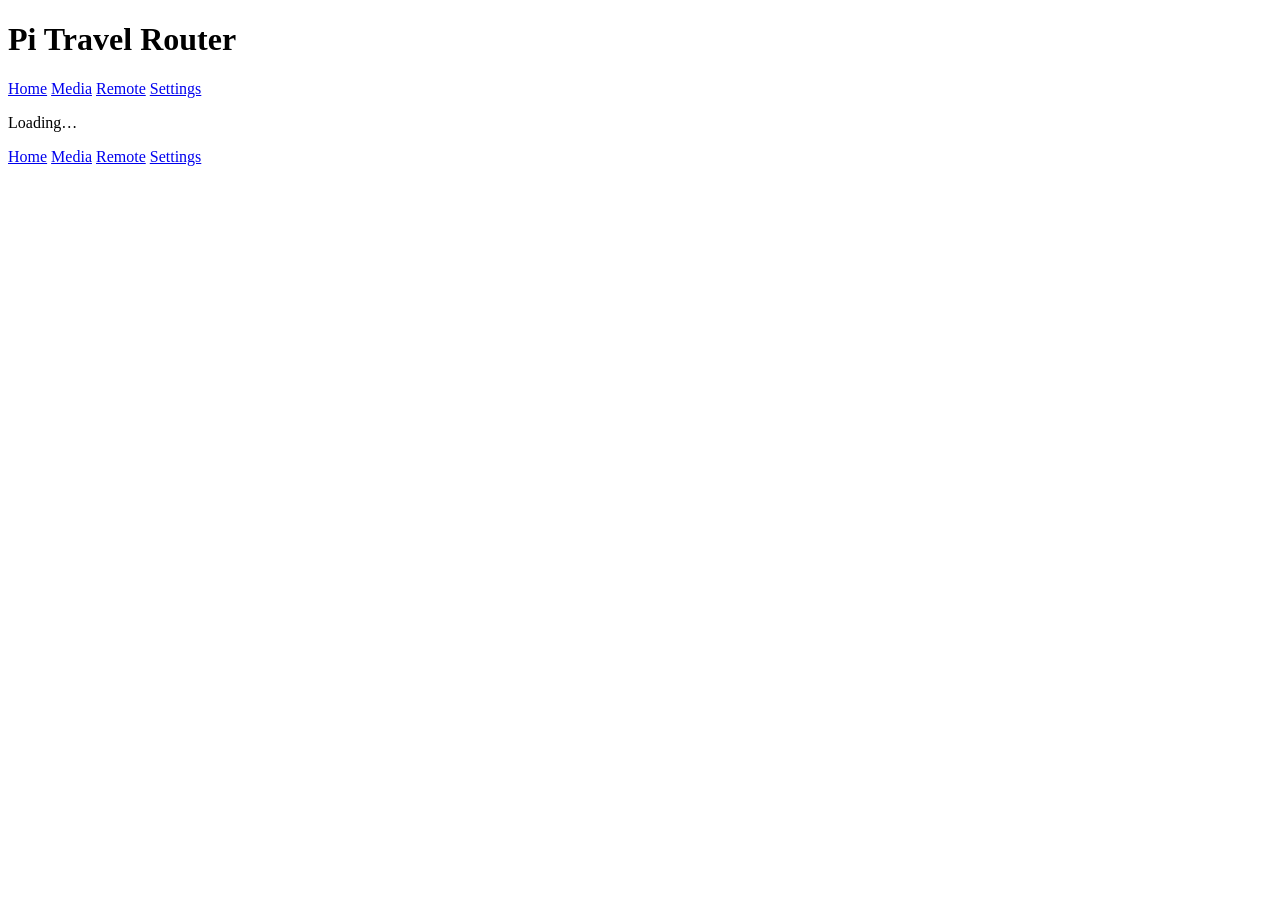
==== travel_router/static/index.html @ 857ce615 "switched to Fast api and api based interaktion" ====
<!doctype html>
<html lang="en">
  <head>
    <meta charset="utf-8">
    <meta name="viewport" content="width=device-width, initial-scale=1">
    <title>Pi Travel Router</title>
    <link rel="stylesheet" href="/static/styles.css">
    <script src="/static/app.js" defer></script>
  </head>
  <body>
    <header class="site-header">
      <div class="brand-block">
        <h1>Pi Travel Router</h1>
        <span class="mode-badge" data-demo-badge hidden>Demo mode</span>
      </div>
      <div class="nav-scroll nav-desktop">
        <nav>
          <a href="/" data-nav-link>Home</a>
          <a href="/media" data-nav-link>Media</a>
          <a href="/remote" data-nav-link>Remote</a>
          <a href="/settings" data-nav-link>Settings</a>
        </nav>
      </div>
    </header>
    <main class="layout">
      <section class="feedback-banner" data-feedback hidden></section>
      <div id="app-root">
        <section class="card loading-card">
          <p class="muted">Loading…</p>
        </section>
      </div>
    </main>
    <nav class="mobile-tabbar">
      <a href="/" data-nav-link>Home</a>
      <a href="/media" data-nav-link>Media</a>
      <a href="/remote" data-nav-link>Remote</a>
      <a href="/settings" data-nav-link>Settings</a>
    </nav>
  </body>
</html>
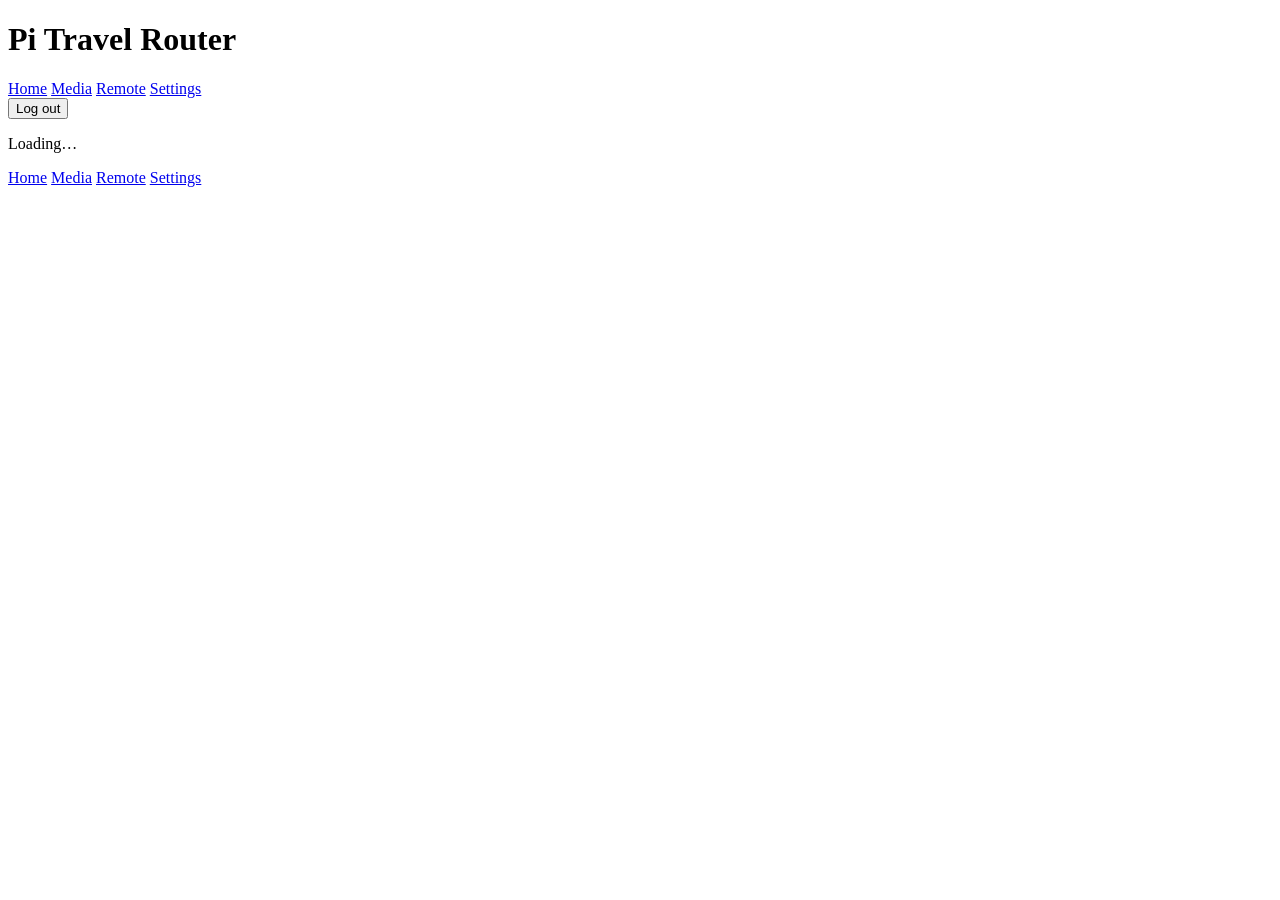
==== commit 6286d8b9: "made an install script and service file" ====
--- a/travel_router/static/index.html
+++ b/travel_router/static/index.html
@@ -21,15 +21,18 @@
           <a href="/settings" data-nav-link>Settings</a>
         </nav>
       </div>
+      <form action="/api/auth/logout" method="post" data-api-form class="header-logout">
+        <button type="submit" data-action="auth_logout" class="secondary">Log out</button>
+      </form>
     </header>
     <main class="layout">
-      <section class="feedback-banner" data-feedback hidden></section>
       <div id="app-root">
         <section class="card loading-card">
           <p class="muted">Loading…</p>
         </section>
       </div>
     </main>
+    <div class="toast-stack" data-toast-stack aria-live="polite" aria-atomic="true"></div>
     <nav class="mobile-tabbar">
       <a href="/" data-nav-link>Home</a>
       <a href="/media" data-nav-link>Media</a>
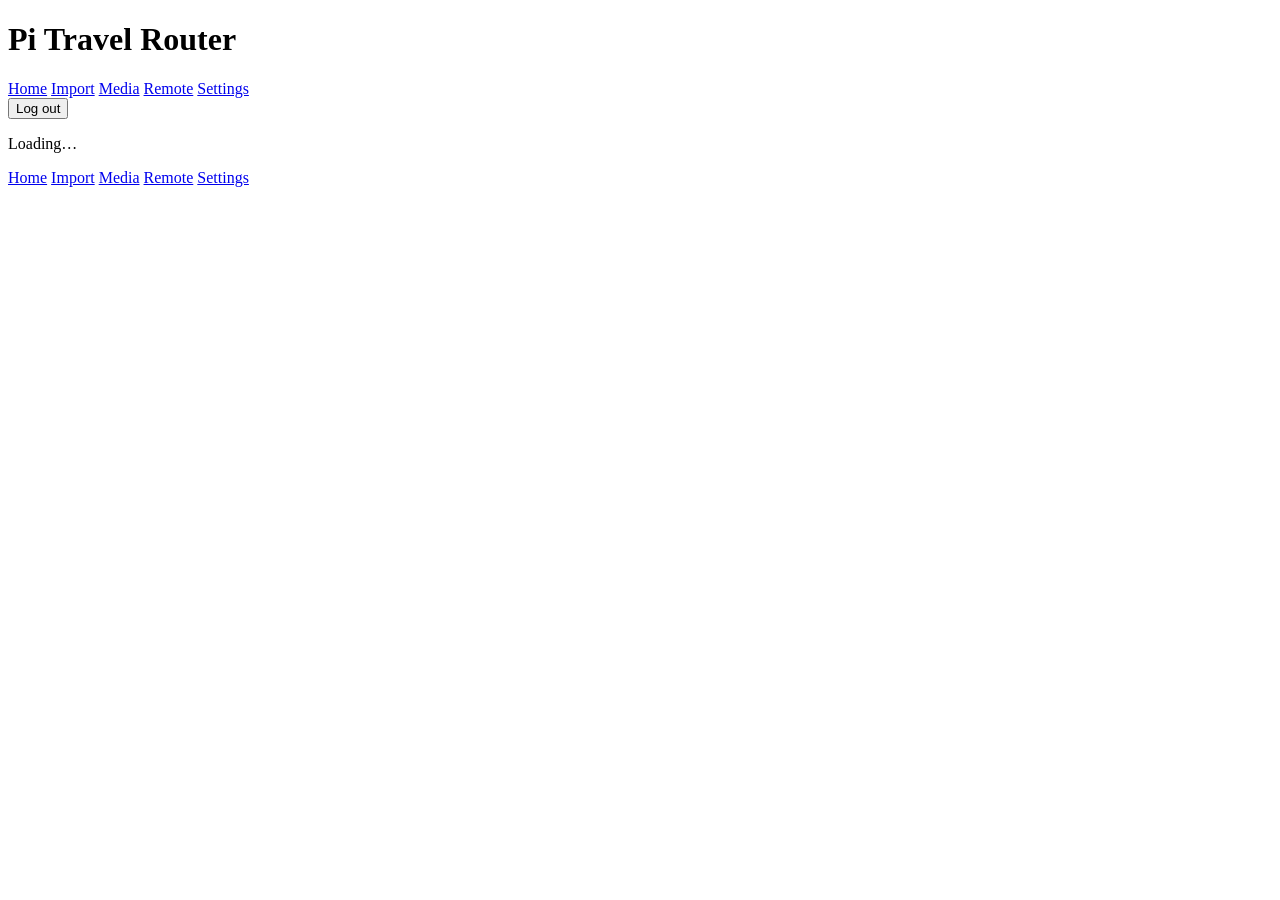
==== commit 1d87c524: "started implementing fileupload to a server" ====
--- a/travel_router/static/index.html
+++ b/travel_router/static/index.html
@@ -16,6 +16,7 @@
       <div class="nav-scroll nav-desktop">
         <nav>
           <a href="/" data-nav-link>Home</a>
+          <a href="/import" data-nav-link>Import</a>
           <a href="/media" data-nav-link>Media</a>
           <a href="/remote" data-nav-link>Remote</a>
           <a href="/settings" data-nav-link>Settings</a>
@@ -35,6 +36,7 @@
     <div class="toast-stack" data-toast-stack aria-live="polite" aria-atomic="true"></div>
     <nav class="mobile-tabbar">
       <a href="/" data-nav-link>Home</a>
+      <a href="/import" data-nav-link>Import</a>
       <a href="/media" data-nav-link>Media</a>
       <a href="/remote" data-nav-link>Remote</a>
       <a href="/settings" data-nav-link>Settings</a>
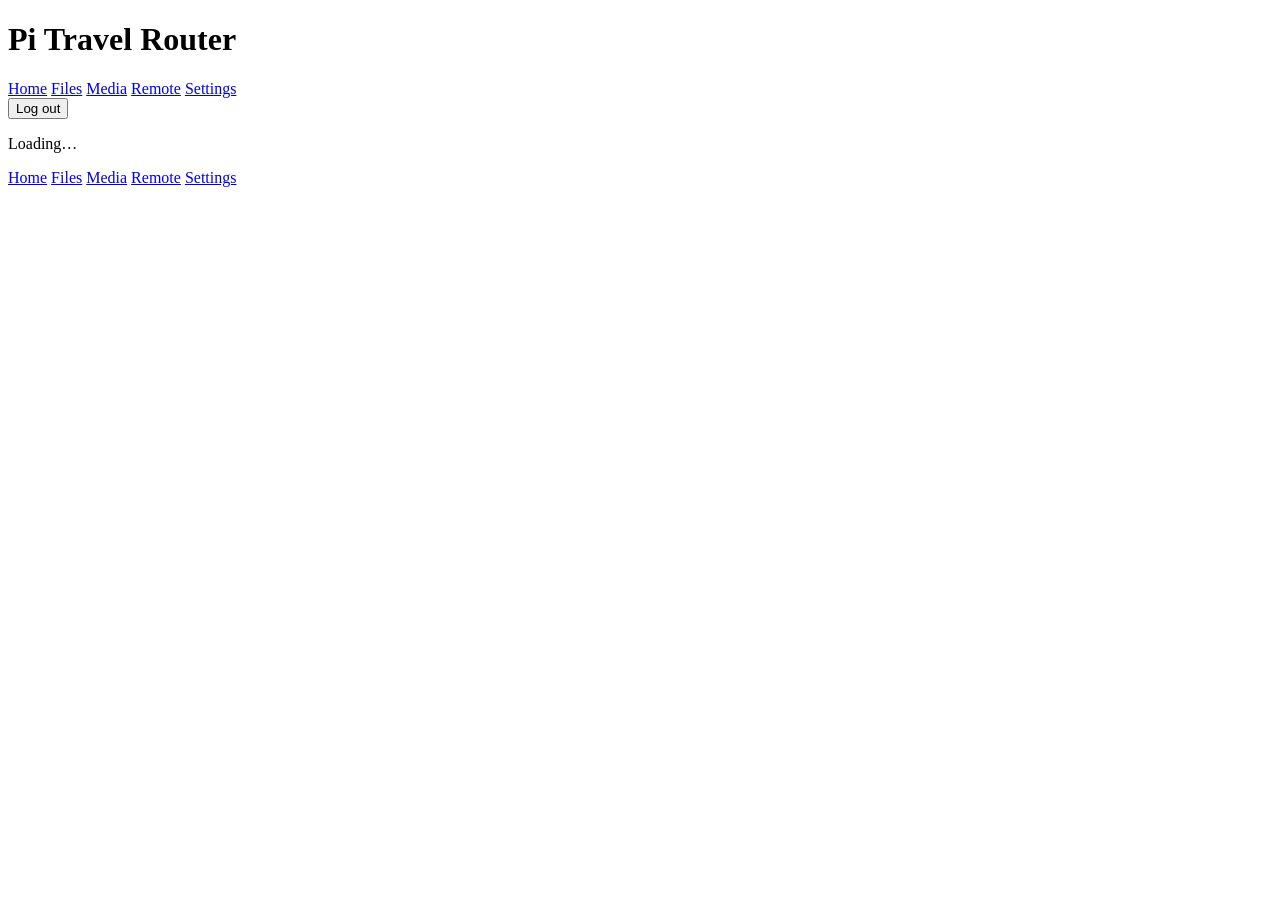
==== commit 850874e1: "changed the structure of the project" ====
--- a/travel_router/static/index.html
+++ b/travel_router/static/index.html
@@ -16,7 +16,7 @@
       <div class="nav-scroll nav-desktop">
         <nav>
           <a href="/" data-nav-link>Home</a>
-          <a href="/import" data-nav-link>Import</a>
+          <a href="/backup" data-nav-link>Files</a>
           <a href="/media" data-nav-link>Media</a>
           <a href="/remote" data-nav-link>Remote</a>
           <a href="/settings" data-nav-link>Settings</a>
@@ -36,7 +36,7 @@
     <div class="toast-stack" data-toast-stack aria-live="polite" aria-atomic="true"></div>
     <nav class="mobile-tabbar">
       <a href="/" data-nav-link>Home</a>
-      <a href="/import" data-nav-link>Import</a>
+      <a href="/backup" data-nav-link>Files</a>
       <a href="/media" data-nav-link>Media</a>
       <a href="/remote" data-nav-link>Remote</a>
       <a href="/settings" data-nav-link>Settings</a>
